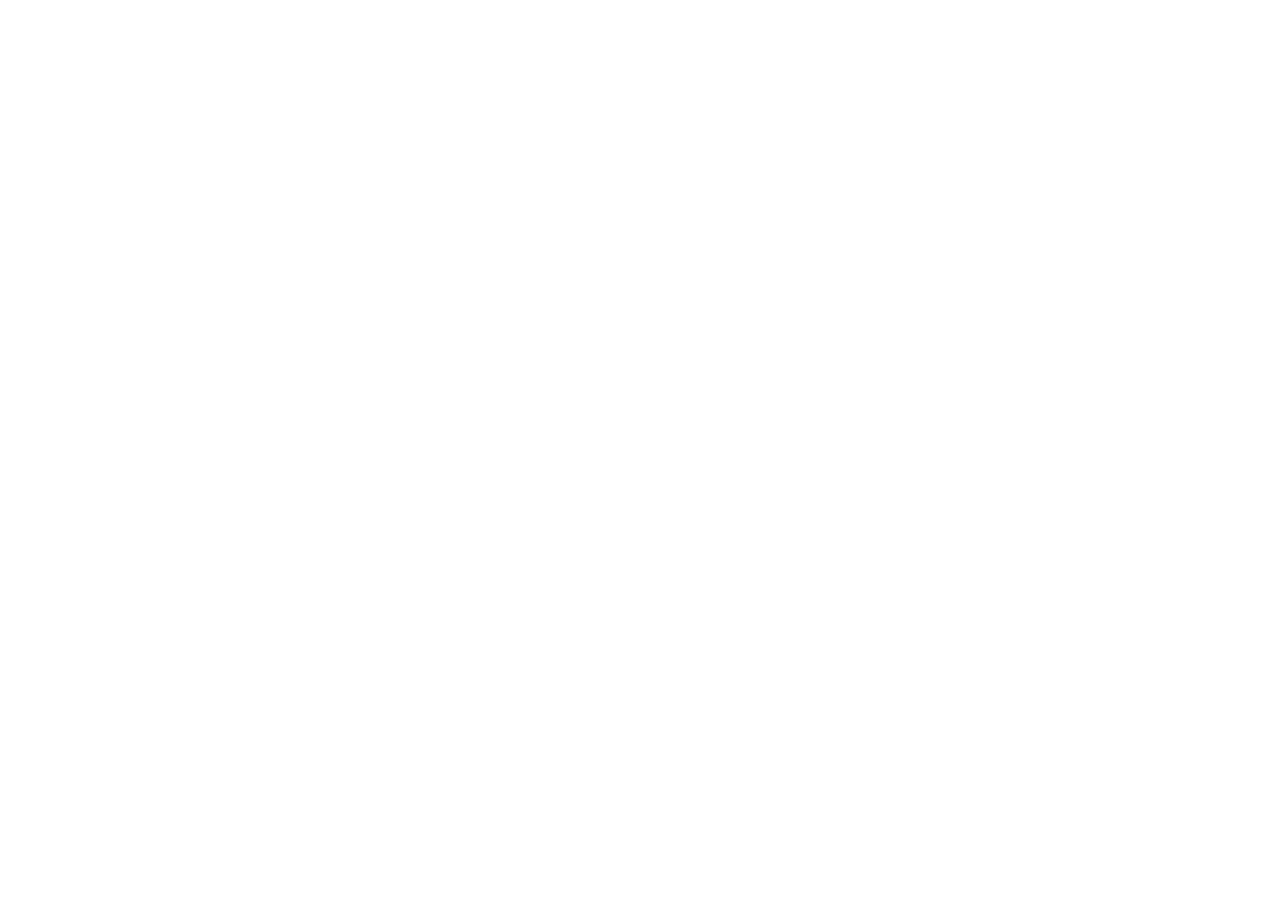
==== Angular/index.html @ cbfd50be "TEST" ====
﻿<!DOCTYPE html>
<html lang="en" ng-app="app">
<head>
    <meta charset="utf-8">
    <meta http-equiv="X-UA-Compatible" content="IE=edge">
    <meta name="viewport" content="width=device-width, initial-scale=1">
    <!-- The above 3 meta tags *must* come first in the head; any other head content must come *after* these tags -->
    <title>Bootstrap 101 Template</title>

    <!-- Bootstrap -->
    <link href="Content/bootstrap.min.css" rel="stylesheet">

    <!-- HTML5 shim and Respond.js for IE8 support of HTML5 elements and media queries -->
    <!-- WARNING: Respond.js doesn't work if you view the page via file:// -->
    <!--[if lt IE 9]>
      <script src="https://oss.maxcdn.com/html5shiv/3.7.2/html5shiv.min.js"></script>
      <script src="https://oss.maxcdn.com/respond/1.4.2/respond.min.js"></script>
    <![endif]-->
</head>
<body data-ng-app="app">
    <div data-ng-include="'/App/Views/Nav.html'"></div>
</body>
    <!-- jQuery (necessary for Bootstrap's JavaScript plugins) -->
    <script src="https://ajax.googleapis.com/ajax/libs/jquery/1.11.3/jquery.min.js"></script>
    <!-- Include all compiled plugins (below), or include individual files as needed -->
    <script src="Scripts/bootstrap.min.js"></script>
    <script src="Scripts/angular.js"></script>
    <script src="Scripts/ui-grid.js"></script>
    <script src="Scripts/angular-bootstrap.js"></script>
    <script src="Scripts\node_modules\angular-ui-layout\src\ui-layout.js"></script>
    
    <script src=" App/app.js"></script>
<!-- controllers -->
    <script src="App/Controllers/peopleCtrl.js"></script>
    <script src="App/Controllers/navCtrl.js"></script>

</html>
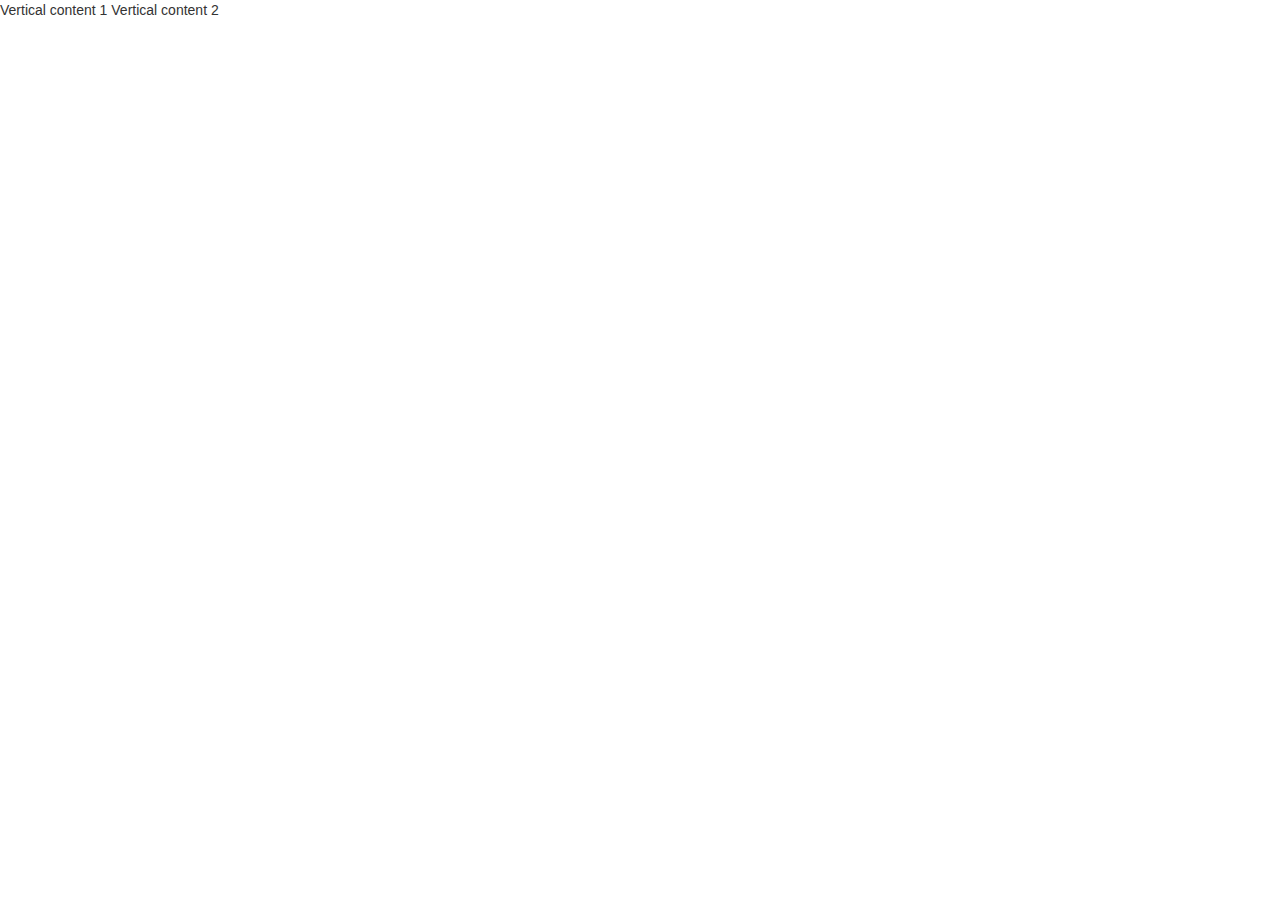
==== commit 66441686: "cleanup" ====
--- a/Angular/index.html
+++ b/Angular/index.html
@@ -8,7 +8,8 @@
     <title>Bootstrap 101 Template</title>
 
     <!-- Bootstrap -->
-    <link href="Content/bootstrap.min.css" rel="stylesheet">
+    <link href="Content/bootstrap.min.css" rel="stylesheet"/>
+    <link href="Content/app.css" rel="stylesheet"/>
 
     <!-- HTML5 shim and Respond.js for IE8 support of HTML5 elements and media queries -->
     <!-- WARNING: Respond.js doesn't work if you view the page via file:// -->
@@ -19,19 +20,35 @@
 </head>
 <body data-ng-app="app">
     <div data-ng-include="'/App/Views/Nav.html'"></div>
+    <uib-tabset >
+        <uib-tab heading="Vertical 1">Vertical content 1</uib-tab>
+        <uib-tab heading="Vertical 2">Vertical content 2</uib-tab>
+    </uib-tabset>
 </body>
     <!-- jQuery (necessary for Bootstrap's JavaScript plugins) -->
     <script src="https://ajax.googleapis.com/ajax/libs/jquery/1.11.3/jquery.min.js"></script>
     <!-- Include all compiled plugins (below), or include individual files as needed -->
-    <script src="Scripts/bootstrap.min.js"></script>
+    
     <script src="Scripts/angular.js"></script>
     <script src="Scripts/ui-grid.js"></script>
+    <script src="Scripts/angular-resource.js"></script> 
+    <script src="Scripts/angular-route.min.js"></script>
+    <script src="Scripts/angular-ui/ui-bootstrap.js"></script>
+    <script src="Scripts/angular-ui/ui-bootstrap-tpls.js"></script>
+    <!--
+        <script src="Scripts/bootstrap.min.js"></script>
+        <script src="Scripts/angular-bootstrap.js"></script>
+    -->
+    
+
     <script src="Scripts/angular-bootstrap.js"></script>
+
     <script src="Scripts\node_modules\angular-ui-layout\src\ui-layout.js"></script>
     
     <script src=" App/app.js"></script>
 <!-- controllers -->
     <script src="App/Controllers/peopleCtrl.js"></script>
     <script src="App/Controllers/navCtrl.js"></script>
+    <script src="App/Controllers/mainCtrl.js"></script>
 
 </html>  --- a/Angular/Content/app.css
+++ b/Angular/Content/app.css
@@ -0,0 +1,103 @@
+body, html {
+    padding: 0;
+    margin: 0;
+}
+
+[data-ng-click],
+[ng-click],
+[x-ng-click]
+{
+  cursor: pointer;
+}
+
+.nav,
+.pagination,
+.carousel,
+.panel-title a {
+  cursor: pointer;
+}
+
+.default-cursor {
+  cursor: default !important;
+}
+
+.view-header {
+  font-size: 18pt;
+  font-weight: 500;
+}
+
+.tools {
+        background: white;        
+}
+
+.tools.ui-scrollfix {
+    position: fixed;
+    top: 0;
+    width: 100%;
+    z-index: 1010;
+}
+
+.fullscreen {
+    position: fixed;
+    z-index: 1020;
+    top: 0;
+    left: 0;
+    right: 0;
+    bottom: 0;
+}
+
+.dropdown-menu > li > button {        
+    font-weight: normal;
+    border-radius: 0;
+    background-color: transparent;
+    -webkit-box-shadow: none;
+    box-shadow: none;
+    border-color: transparent;
+    display: block;
+    padding: 3px 20px;
+    clear: both;        
+    line-height: 1.42857143;
+    color: #333333;
+    white-space: nowrap;
+    width: 100%;
+    text-align: left;
+}
+.dropdown-menu > li > button:hover,
+.dropdown-menu > li > button:focus {
+    text-decoration: none;
+    color: #262626;
+    background-color: #eceff1;
+}    
+
+.tab-content {
+    padding-top: 10px;
+}
+
+.form-tr { 
+  background-color: transparent; 
+}
+
+.form-tr-second-row { 
+  background-color: transparent; 
+}
+
+.form-tr-second-row > td {   
+  border-color: transparent !important;
+}
+
+.form-alt-tr { 
+  background-color: #f5f6f7;
+}
+
+.form-alt-tr-second-row { 
+  background-color: #f5f6f7;
+}
+
+.form-alt-tr-second-row > td {   
+  border-color: transparent !important;
+}
+
+textarea {
+    width: 90%;
+    height: 200px;
+}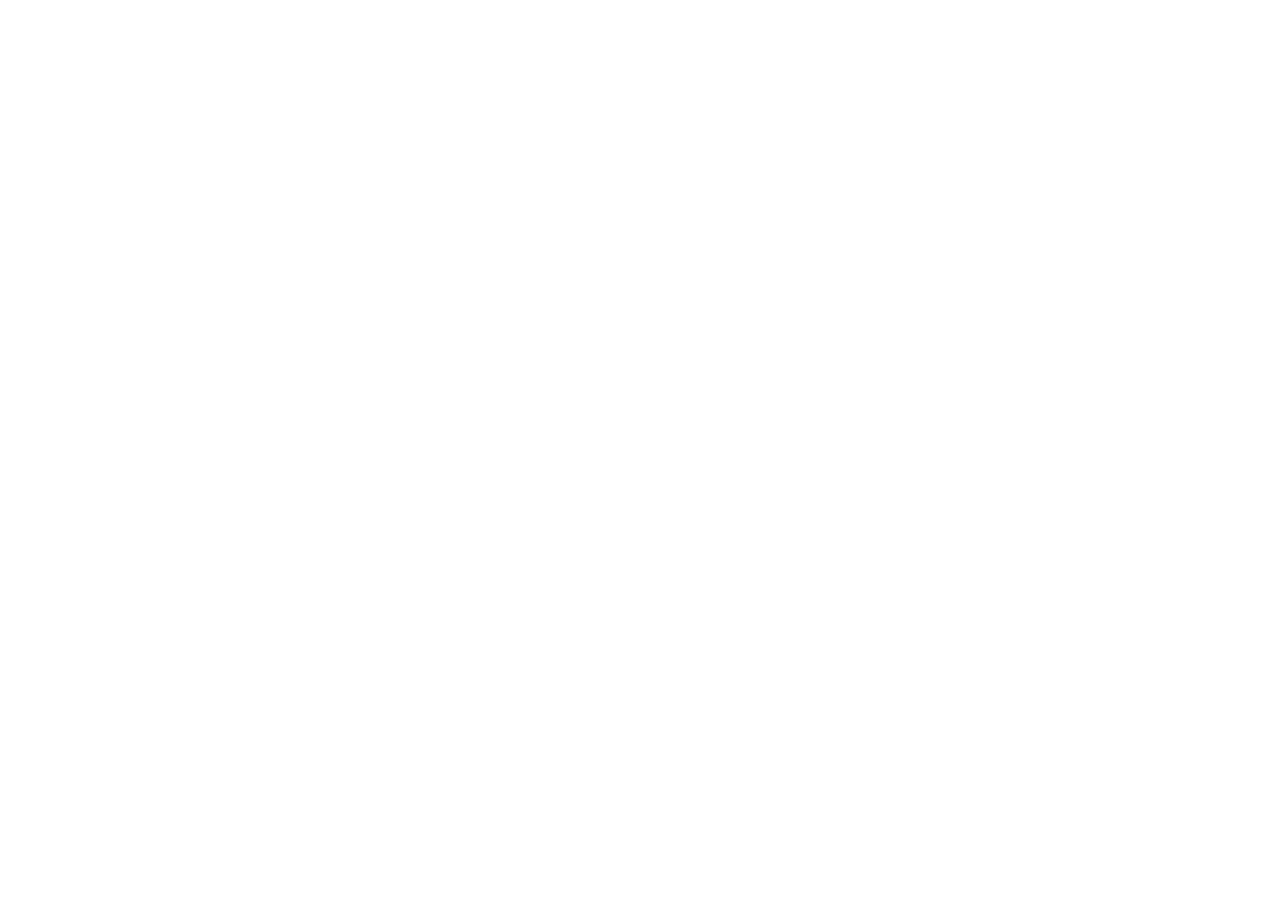
==== commit f4e996ea: "init bootstrapping" ====
--- a/Angular/index.html
+++ b/Angular/index.html
@@ -5,7 +5,7 @@
     <meta http-equiv="X-UA-Compatible" content="IE=edge">
     <meta name="viewport" content="width=device-width, initial-scale=1">
     <!-- The above 3 meta tags *must* come first in the head; any other head content must come *after* these tags -->
-    <title>Bootstrap 101 Template</title>
+    <title>Test</title>
 
     <!-- Bootstrap -->
     <link href="Content/bootstrap.min.css" rel="stylesheet"/>
@@ -18,13 +18,7 @@
       <script src="https://oss.maxcdn.com/respond/1.4.2/respond.min.js"></script>
     <![endif]-->
 </head>
-<body data-ng-app="app">
-    <div data-ng-include="'/App/Views/Nav.html'"></div>
-    <uib-tabset >
-        <uib-tab heading="Vertical 1">Vertical content 1</uib-tab>
-        <uib-tab heading="Vertical 2">Vertical content 2</uib-tab>
-    </uib-tabset>
-</body>
+
     <!-- jQuery (necessary for Bootstrap's JavaScript plugins) -->
     <script src="https://ajax.googleapis.com/ajax/libs/jquery/1.11.3/jquery.min.js"></script>
     <!-- Include all compiled plugins (below), or include individual files as needed -->
@@ -33,16 +27,12 @@
     <script src="Scripts/ui-grid.js"></script>
     <script src="Scripts/angular-resource.js"></script> 
     <script src="Scripts/angular-route.min.js"></script>
+
+
     <script src="Scripts/angular-ui/ui-bootstrap.js"></script>
     <script src="Scripts/angular-ui/ui-bootstrap-tpls.js"></script>
-    <!--
-        <script src="Scripts/bootstrap.min.js"></script>
-        <script src="Scripts/angular-bootstrap.js"></script>
-    -->
+    <script src="Scripts/angular-bootstrap.js"></script>
     
-
-    <script src="Scripts/angular-bootstrap.js"></script>
-
     <script src="Scripts\node_modules\angular-ui-layout\src\ui-layout.js"></script>
     
     <script src=" App/app.js"></script>
@@ -50,5 +40,14 @@
     <script src="App/Controllers/peopleCtrl.js"></script>
     <script src="App/Controllers/navCtrl.js"></script>
     <script src="App/Controllers/mainCtrl.js"></script>
-
+    <script src="App/Services/Service.js"></script>
+</head>
+<body data-ng-app="app">
+<div data-ng-include="'/App/Views/Nav.html'"></div>
+    <div class="container">
+    </div>
+<div>
+    <div data-ng-view""></div>
+</div>
+</body>
 </html>  